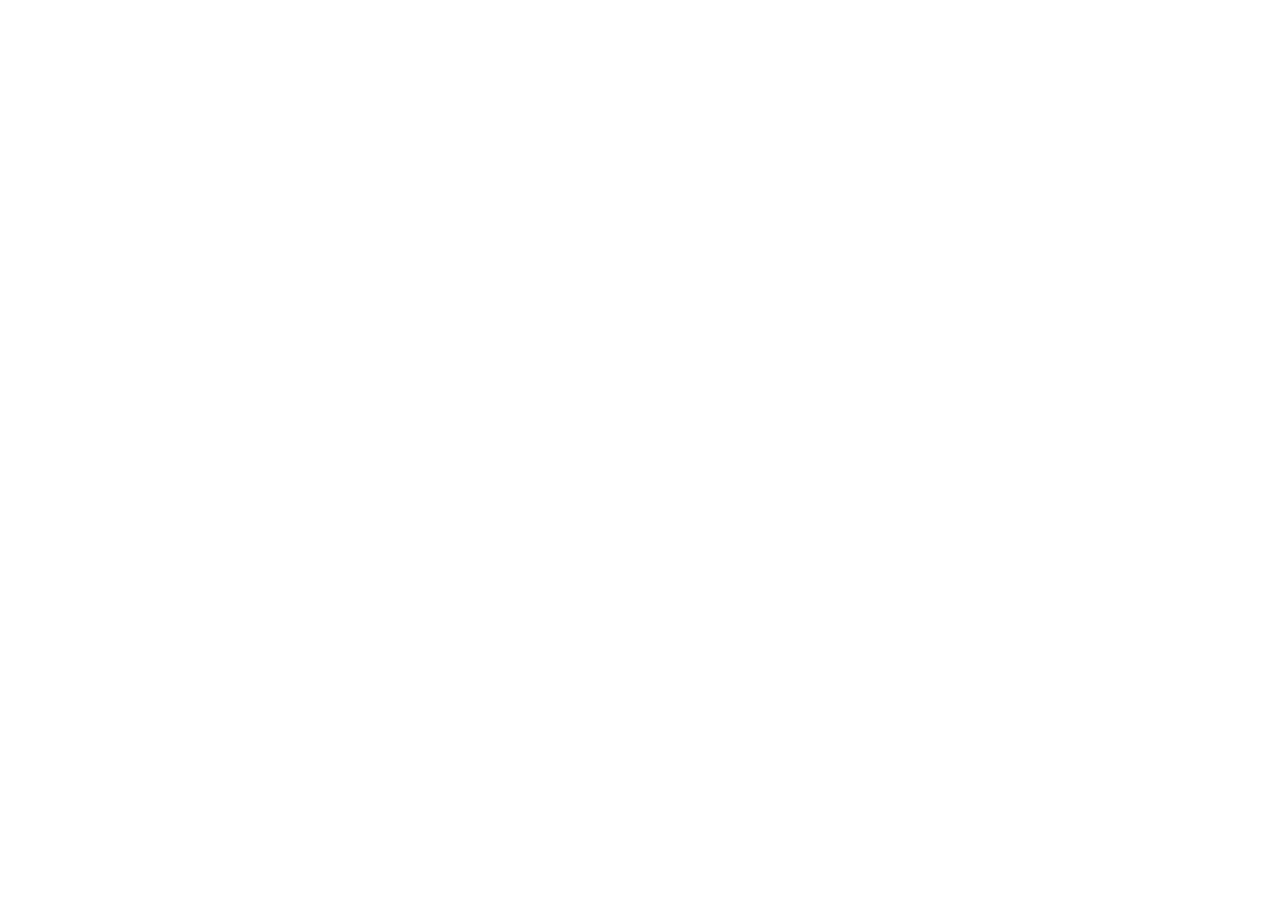
==== second design/index.html @ 257edc80 "added multiple frontend designs" ====
<!DOCTYPE html>
<html lang="en">
<head>
    <meta charset="UTF-8">
    <meta name="viewport" content="width=device-width, initial-scale=1.0">
    <title>Document</title>
</head>
<body>
    <main>
        <header class="top">
            
        </header>
    </main>
</body>
</html>
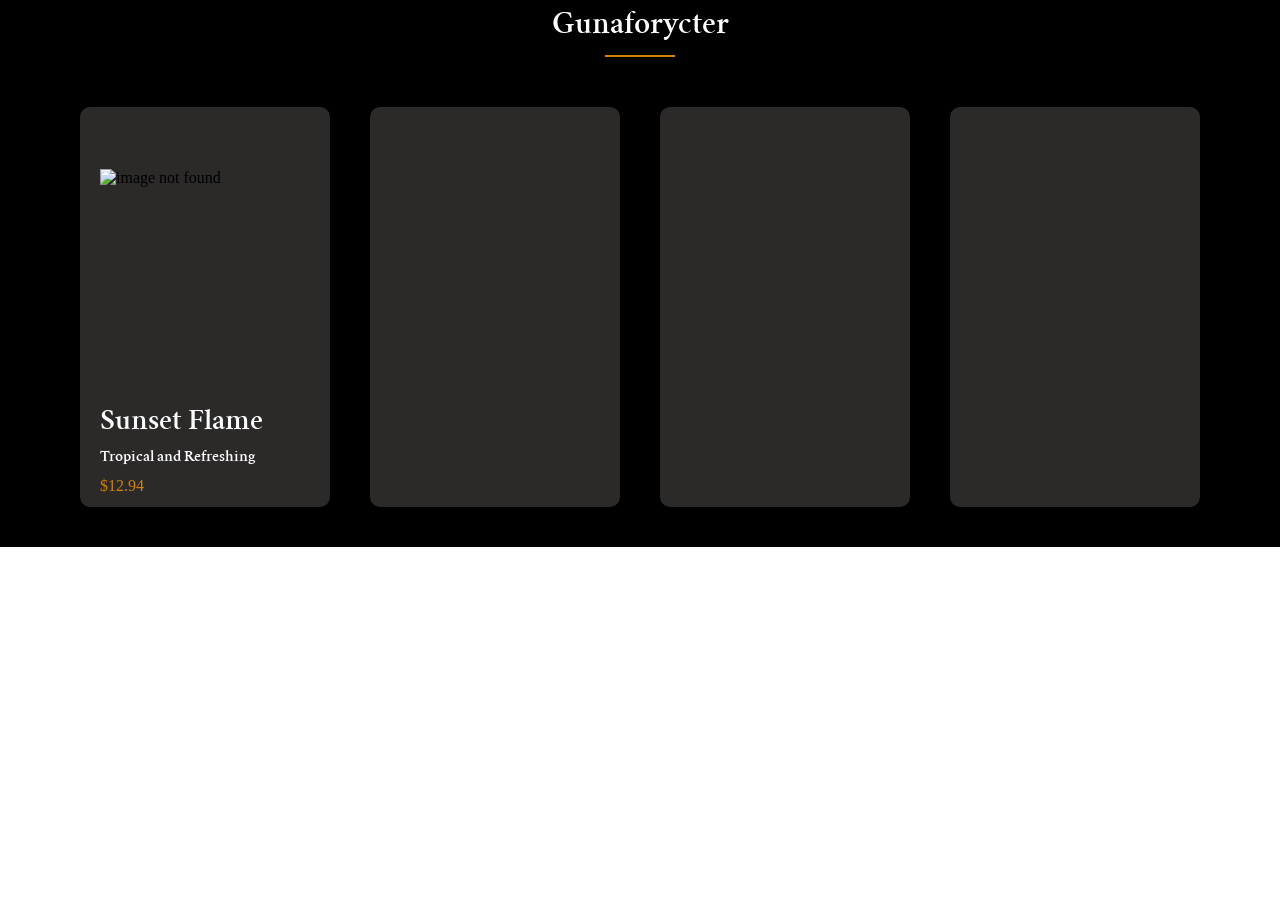
==== commit db010aca: "change in design 2" ====
--- a/second design/index.html
+++ b/second design/index.html
@@ -4,12 +4,37 @@
     <meta charset="UTF-8">
     <meta name="viewport" content="width=device-width, initial-scale=1.0">
     <title>Document</title>
+    <link rel="stylesheet" href="style.css">
 </head>
 <body>
     <main>
         <header class="top">
-            
+            <h1 class="top1">Gunaforycter</h1>
+            <div class="partition_parent">
+                    <div class="partition"></div>
+                </div>
         </header>
+
+        <section>
+            <div class="drink">
+
+            <div class="drink1">
+                <img src="https://plus.unsplash.com/premium_photo-1691939610599-a9a3dde8e810?w=600&auto=format&fit=crop&q=60&ixlib=rb-4.1.0&ixid=M3wxMjA3fDB8MHxzZWFyY2h8Mnx8ZHJpbmt8ZW58MHx8MHx8fDA%3D" alt="image not found" class="image">
+                <h3 class="drinkfont1">Sunset Flame</h3>
+                <p class="drinkfont2">Tropical and Refreshing</p>
+
+                <div class="price box">
+                    <p class="price">$12.94</p>
+                </div>
+
+            </div>
+
+            <div class="drink1"></div>
+            <div class="drink1"></div>
+            <div class="drink1"></div>
+
+        </div>
+        </section>
     </main>
 </body>
 </html>
--- a/second design/style.css
+++ b/second design/style.css
@@ -0,0 +1,85 @@
+@font-face {
+    font-family: first_font;
+    src: url(./Crimson-Semibold.ttf);
+}
+*{
+    margin: 0;
+    padding: 0;
+    box-sizing: border-box;
+}
+
+html,body{
+    height: 100%;
+    width: 100%;
+}
+.top{
+    display: flex;
+    flex-direction: column;
+    align-items: center;
+    justify-content: center;
+    padding: 10px 10px;
+    background-color: black;
+    gap: 10px;
+}
+.top1{
+    font-family: first_font;
+    color: white;
+}
+  /* partitio line */
+.partition_parent{
+    display: flex;
+    flex-direction: column;
+    align-items: center;
+}
+.partition{
+    width: 70px;
+    height: 2px;
+    background-color: rgb(207, 131, 7);
+}
+.drink{
+    display: flex;
+    flex-direction: row;
+    align-items: center;
+    justify-content: space-evenly;
+    width: 100%;
+    background-color: rgb(0, 0, 0);
+    padding: 40px 40px;
+    
+
+}
+.drink1{
+    position: relative;
+    display: flex;
+    flex-direction: column;
+    align-items: start;
+    justify-content: end;
+    padding: 10px 20px;
+    height: 400px;
+    width: 250px;
+    background-color: rgb(44, 41, 41);
+    border-radius: 10px;
+    gap: 10px;
+}
+.drinkfont1{
+    font-size: 30px;
+    color: white;
+    font-family: first_font;
+}
+.drinkfont2{
+    color: white;
+    font-family: first_font;
+}
+.pricebox{
+      width: 100%;
+      height: 10%;
+      padding: 2px 5px;
+}
+.price{
+    height: 20px;
+    width: 20px;
+    color: rgb(207, 131, 7);
+}
+.image{
+    width: 100%;
+    height: 60%;
+}
